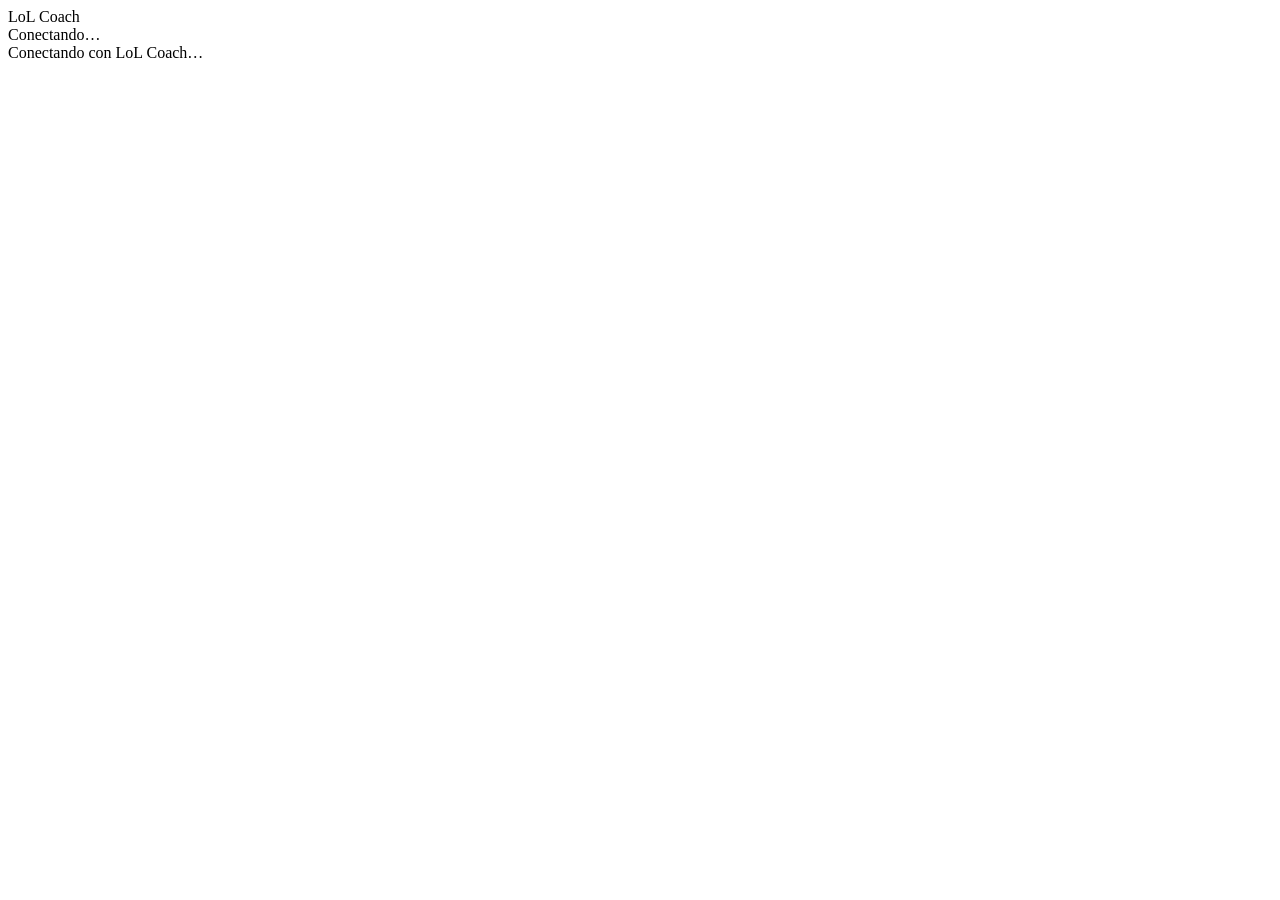
==== src/lolcoach/ui/web/static/index.html @ 20a00032 "LoL Coach v0.4.0: ventana en el segundo monitor durante la partida - Lectura de la partida en vivo c" ====
<!doctype html>
<html lang="es">
<head>
  <meta charset="utf-8">
  <meta name="viewport" content="width=device-width, initial-scale=1">
  <title>LoL Coach</title>
  <link rel="stylesheet" href="/static/style.css">
</head>
<body>
  <header class="topbar">
    <div class="brand"><span class="logo" aria-hidden="true"></span>LoL Coach</div>
    <div class="status">
      <span id="clock" class="clock"></span>
      <span id="phase" class="pill">Conectando…</span>
    </div>
  </header>
  <main id="app" aria-live="polite"></main>
  <footer class="footer">
    <span id="connection" class="dot off" aria-hidden="true"></span>
    <span id="connection-text">Conectando con LoL Coach…</span>
    <span id="version" class="version"></span>
  </footer>
  <script src="/static/app.js"></script>
</body>
</html>
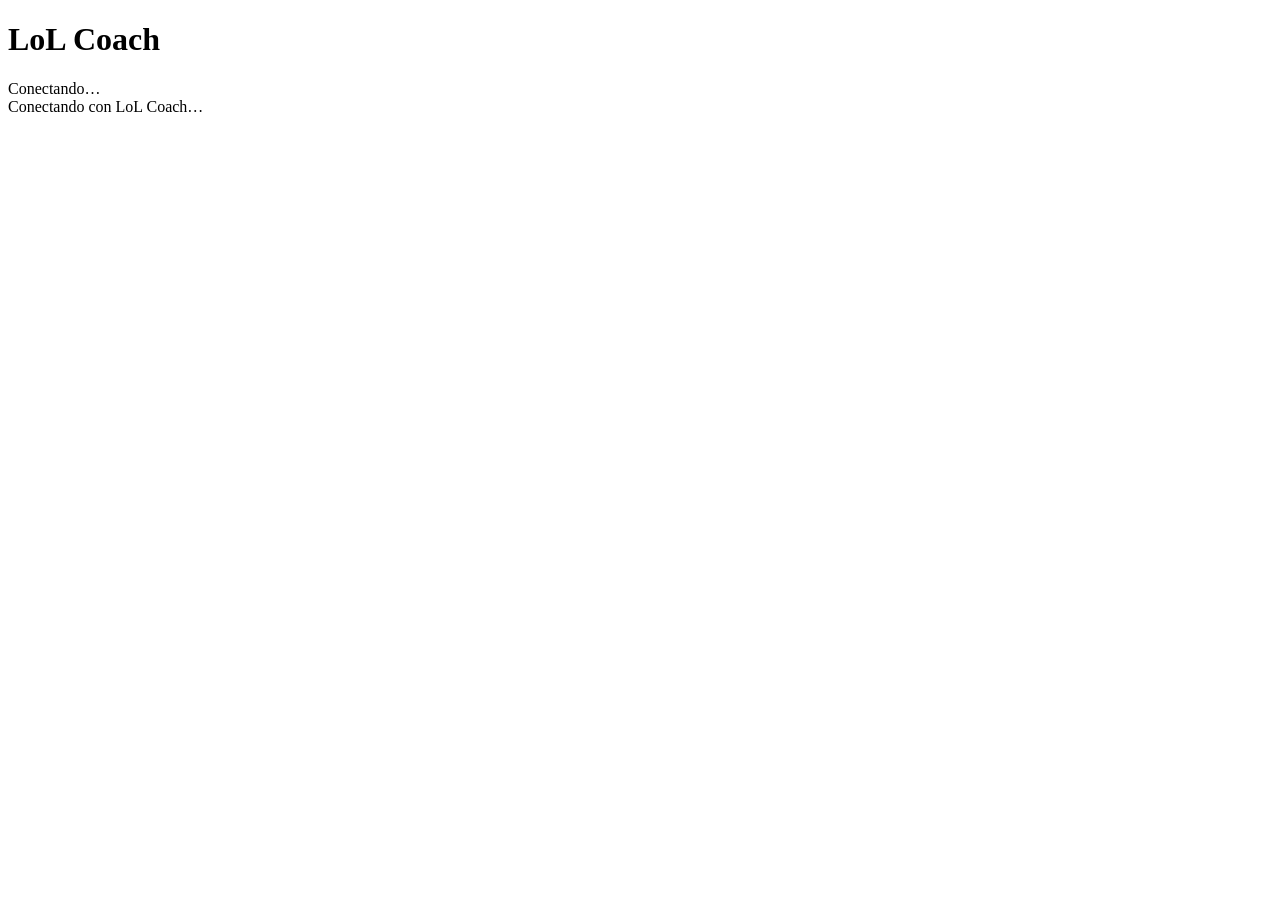
==== commit b261ca9e: "LoL Coach v0.7.0: diseño liquid glass de la ventana - Estilo liquid glass con la identidad de League" ====
--- a/src/lolcoach/ui/web/static/index.html
+++ b/src/lolcoach/ui/web/static/index.html
@@ -7,14 +7,16 @@
   <link rel="stylesheet" href="/static/style.css">
 </head>
 <body>
+  <div class="scene" aria-hidden="true"></div>
   <header class="topbar">
-    <div class="brand"><span class="logo" aria-hidden="true"></span>LoL Coach</div>
+    <h1 class="brand"><span class="logo" aria-hidden="true"></span><span class="brand-name">LoL Coach</span></h1>
     <div class="status">
       <span id="clock" class="clock"></span>
-      <span id="phase" class="pill">Conectando…</span>
+      <span id="phase" class="pill" role="status">Conectando…</span>
     </div>
   </header>
-  <main id="app" aria-live="polite"></main>
+  <main id="app"></main>
+  <div id="announce" class="sr-only" role="status"></div>
   <footer class="footer">
     <span id="connection" class="dot off" aria-hidden="true"></span>
     <span id="connection-text">Conectando con LoL Coach…</span>
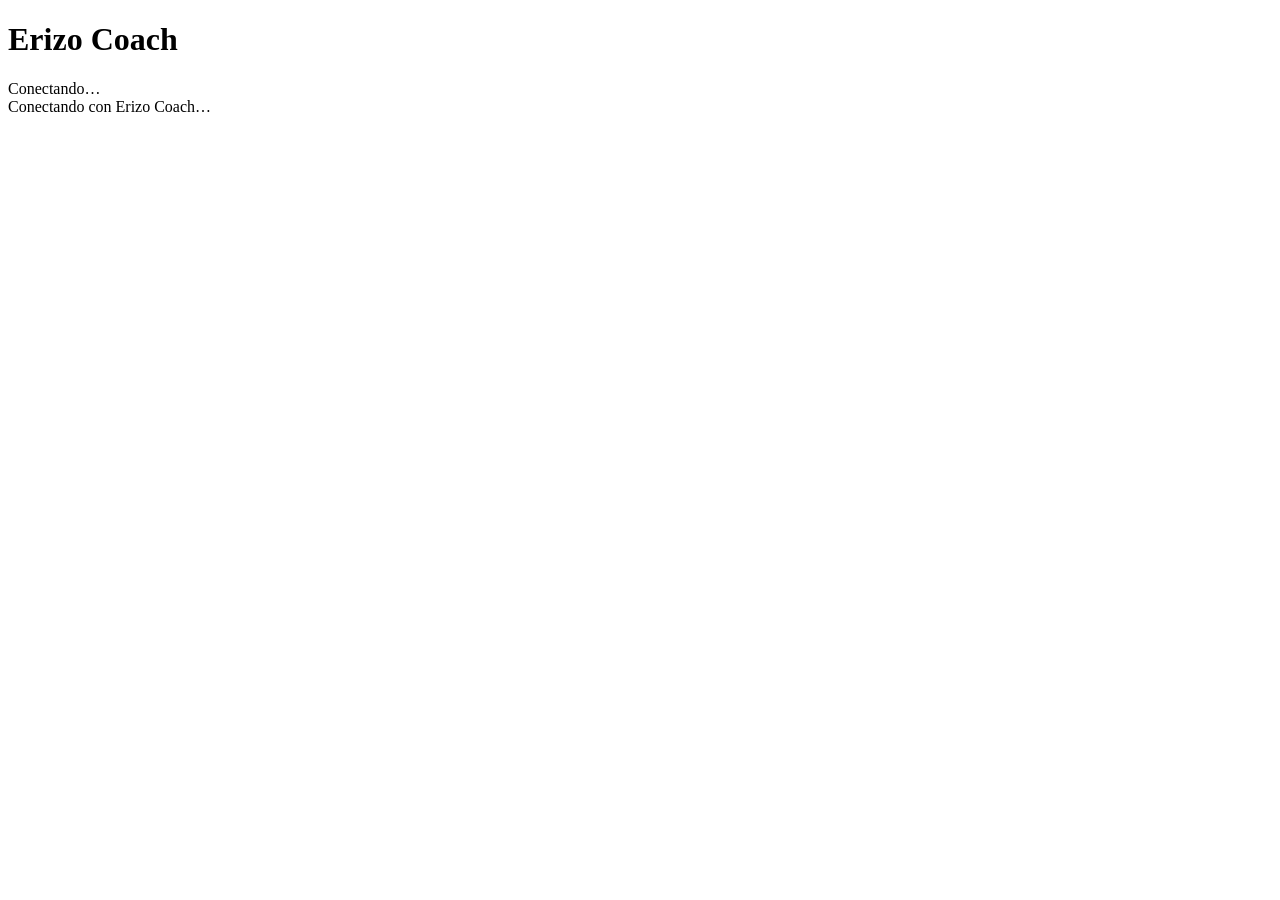
==== commit 2f2583eb: "Erizo Coach v0.19.0: la app cambia de nombre y estrena logo - La app pasa a llamarse Erizo Coach en " ====
--- a/src/lolcoach/ui/web/static/index.html
+++ b/src/lolcoach/ui/web/static/index.html
@@ -3,23 +3,29 @@
 <head>
   <meta charset="utf-8">
   <meta name="viewport" content="width=device-width, initial-scale=1">
-  <title>LoL Coach</title>
+  <title>Erizo Coach</title>
   <link rel="stylesheet" href="/static/style.css">
 </head>
 <body>
   <div class="scene" aria-hidden="true"></div>
   <header class="topbar">
-    <h1 class="brand"><span class="logo" aria-hidden="true"></span><span class="brand-name">LoL Coach</span></h1>
+    <h1 class="brand"><span class="logo" aria-hidden="true"></span><span class="brand-name">Erizo Coach</span></h1>
     <div class="status">
       <span id="clock" class="clock"></span>
       <span id="phase" class="pill" role="status">Conectando…</span>
+      <button id="to-background" class="ghost" type="button" hidden
+        title="Esconde la ventana: Erizo Coach sigue poniendo runas, hechizos y build. Vuelve a abrirla con su icono junto al reloj de Windows.">
+        <svg class="glyph" viewBox="0 0 16 16" aria-hidden="true" focusable="false">
+          <path d="M8 2.5v7M4.75 6.75 8 10l3.25-3.25M2.5 13.5h11"/>
+        </svg><span class="label">Segundo plano</span>
+      </button>
     </div>
   </header>
   <main id="app"></main>
   <div id="announce" class="sr-only" role="status"></div>
   <footer class="footer">
     <span id="connection" class="dot off" aria-hidden="true"></span>
-    <span id="connection-text">Conectando con LoL Coach…</span>
+    <span id="connection-text">Conectando con Erizo Coach…</span>
     <span id="version" class="version"></span>
   </footer>
   <script src="/static/app.js"></script>
